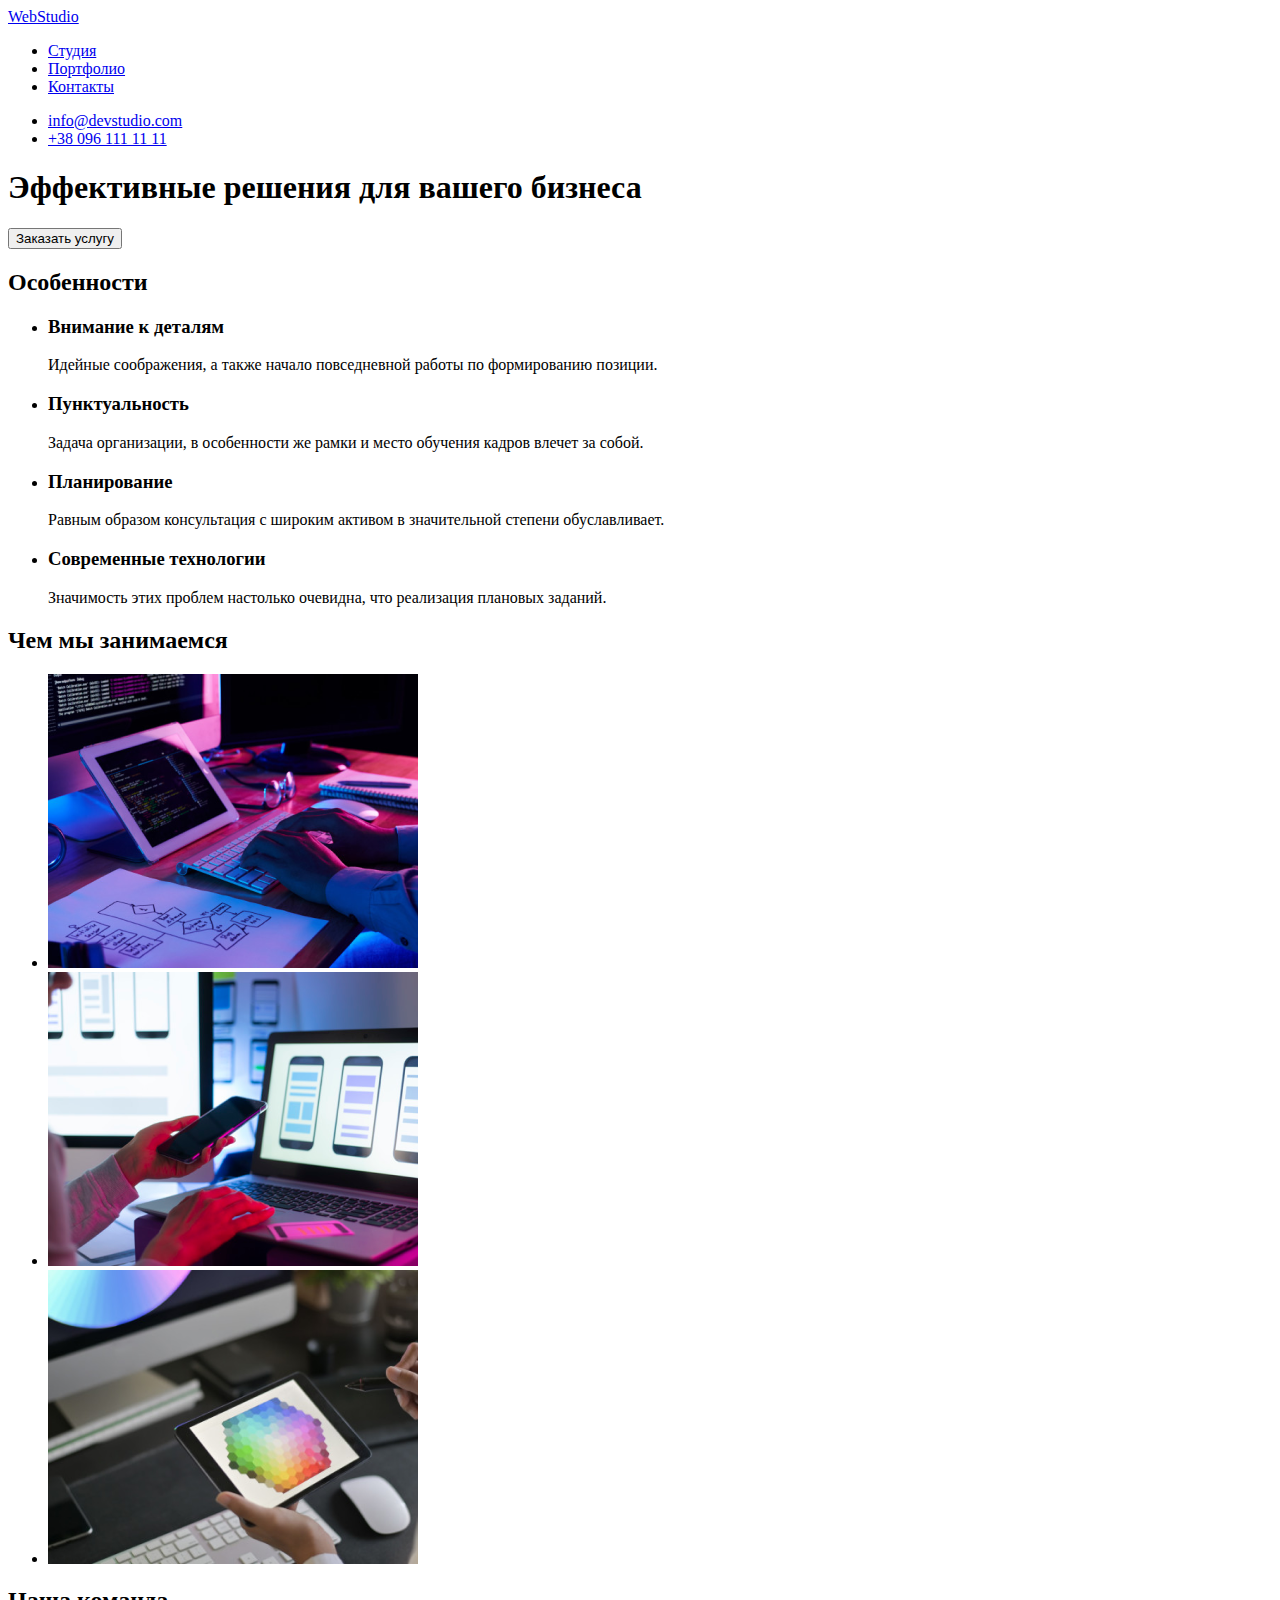
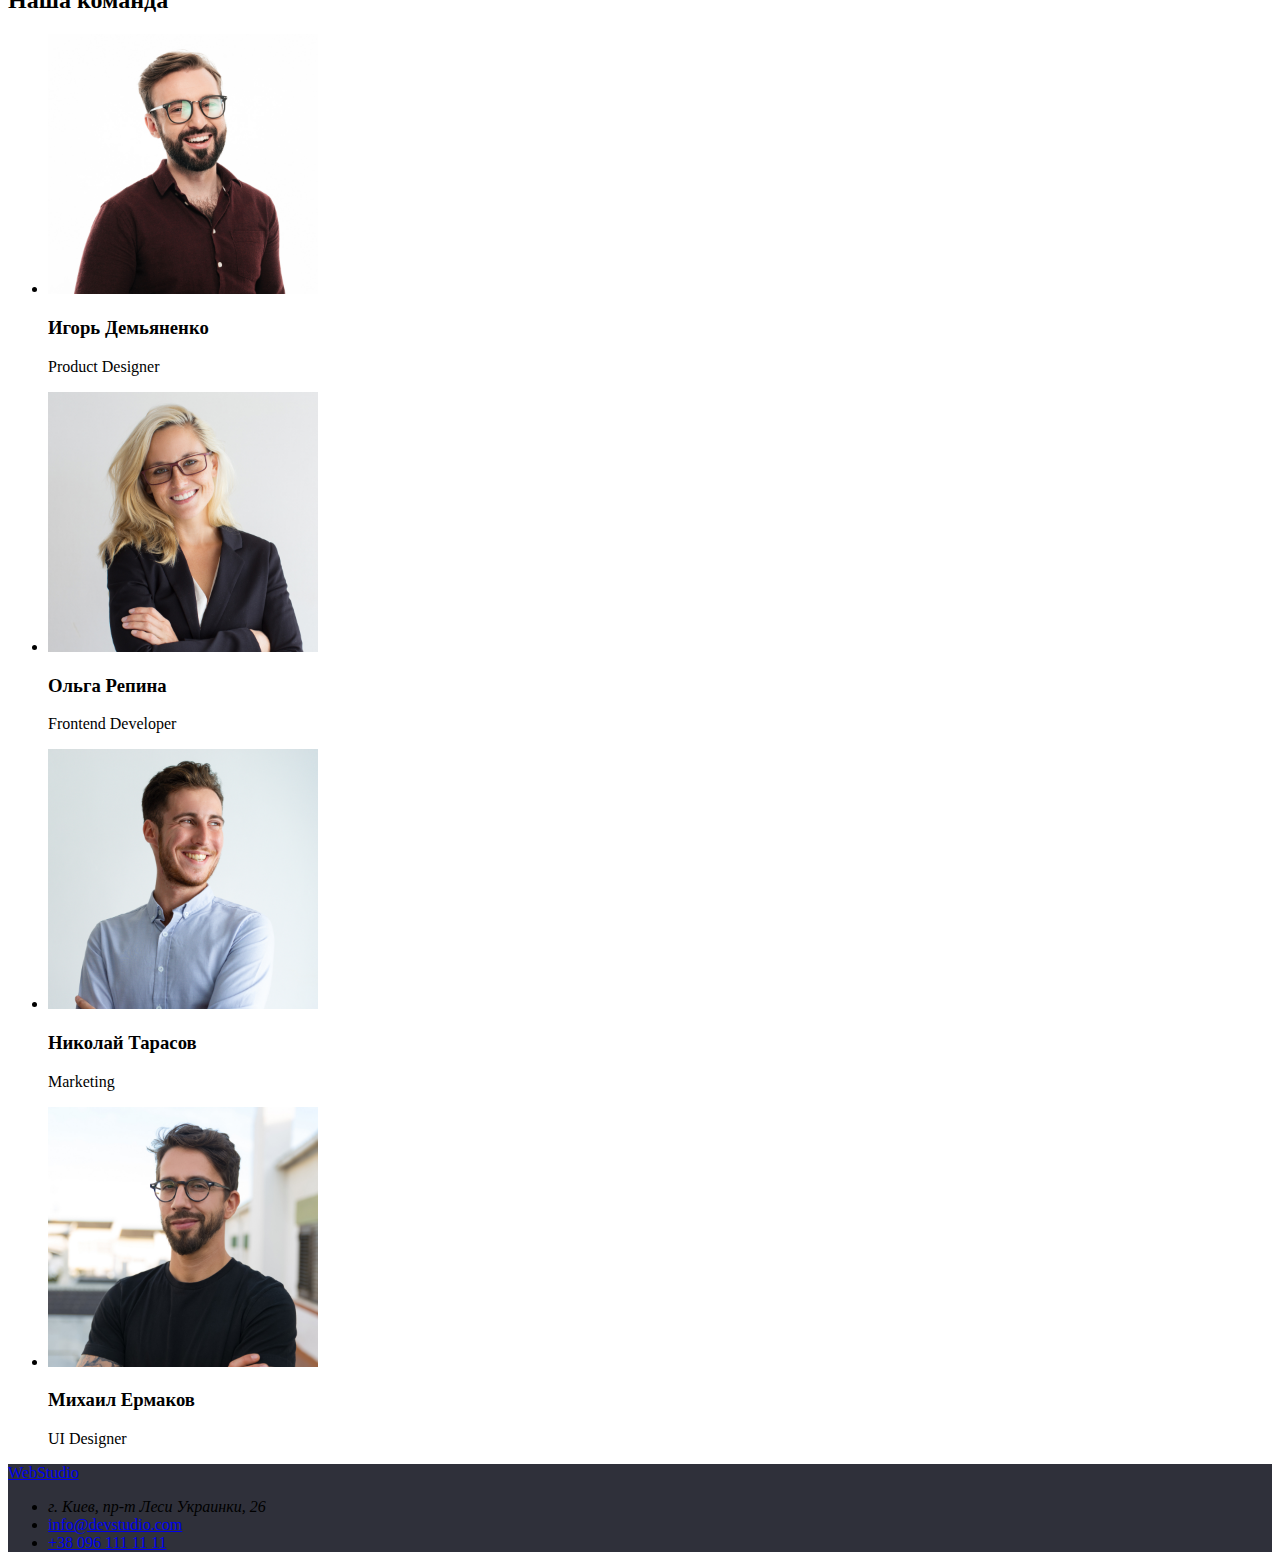
==== index.html @ 9f8dc9d9 "размечено портфолио" ====
<!DOCTYPE html>
<html lang="ru">
<head>
    <meta charset="UTF-8">
    <meta name="viewport" content="width=device-width, initial-scale=1.0">
    <title>Document</title>
    <link rel="stylesheet" href="./css/styles.css">
</head>
<body>
    <header>
        <nav>
            <a href="/index.html">WebStudio</a>
            <ul>
                <li><a href="#">Студия</a></li>
                <li><a href="portfolio.html">Портфолио</a></li>
                <li><a href="#">Контакты</a></li>
            </ul>
        </nav>
        <ul>
            <li><a href="mailto:info@devstudio.com">info@devstudio.com</a></li>
            <li><a href="tel:+380961111111">+38 096 111 11 11</a></li>
        </ul>
    </header>

  <main>  
    <!--герой-->
    <section>
        <h1>Эффективные решения для вашего бизнеса</h1>
        <button>Заказать услугу</button>
    </section>

    <!--наши особенности-->
    <section>
        <h2>Особенности</h2>
        <ul>
            <li>
                <h3>Внимание к деталям</h3>
                <p>Идейные соображения, а также начало повседневной работы по формированию позиции.</p>
            </li>
            <li>
                <h3>Пунктуальность</h3>
                <p>Задача организации, в особенности же рамки и место обучения кадров влечет за собой.</p>
            </li>
            <li>
                <h3>Планирование</h3>
                <p>Равным образом консультация с широким активом в значительной степени обуславливает.</p>
            </li>
            <li>
                <h3>Современные технологии</h3>
                <p>Значимость этих проблем настолько очевидна, что реализация плановых заданий.</p>
            </li>
        </ul>
    </section>

    <!--чем мы занимаемся-->
    <section>
        <h2>Чем мы занимаемся</h2>
        <ul>
            <li>
                <img src="./images/box_1.png" alt="человек набирает текст на клавиатуре" width="370">
            </li>
            <li>
                <img src="./images/box_2.png" alt="человек со смартфоном работает на ноутбуке" width="370">
            </li>
            <li>
                <img src="./images/box_3.png" alt="человек работает на планшете" width="370">
            </li>
        </ul>
    </section>

    <!--карточки сотрудников-->
    <section>
        <h2>Наша команда</h2>
        <ul>
            <li>
                <img src="./images/img_team_1.jpg" alt="молодой мужчина дизайнер" width="270">
                <h3>Игорь Демьяненко</h3>
                <p>Product Designer</p>
            </li> 
            <li>
                <img src="./images/img_team_2.jpg" alt="светловолосая девушка в очках" width="270">
                <h3>Ольга Репина</h3>
                <p>Frontend Developer</p>
            </li>
            <li>
                <img src="./images/img_team_3.jpg" alt="молодой человек в светлой рубашке" width="270">
                <h3>Николай Тарасов</h3>
                <p>Marketing</p>
            </li>
            <li>
                <img src="./images/img_team_4.jpg" alt="молодой мужчина в очках с бородой" width="270">
                <h3>Михаил Ермаков</h3>
                <p>UI Designer</p>
            </li>
        </ul>
    </section>
  </main>
  <footer>
      <a href="/index.html">WebStudio</a>
      <ul>
        <li><address>г. Киев, пр-т Леси Украинки, 26</address></li>
        <li><a href="mailto:info@devstudio.com">info@devstudio.com</a></li>
        <li><a href="tel:+380961111111">+38 096 111 11 11</a></li>
      </ul>
  </footer>
</body>
</html>
---- css/styles.css ----
footer {
  background-color: #2f303a;
}
.adress {
  color: #ffffff;
}
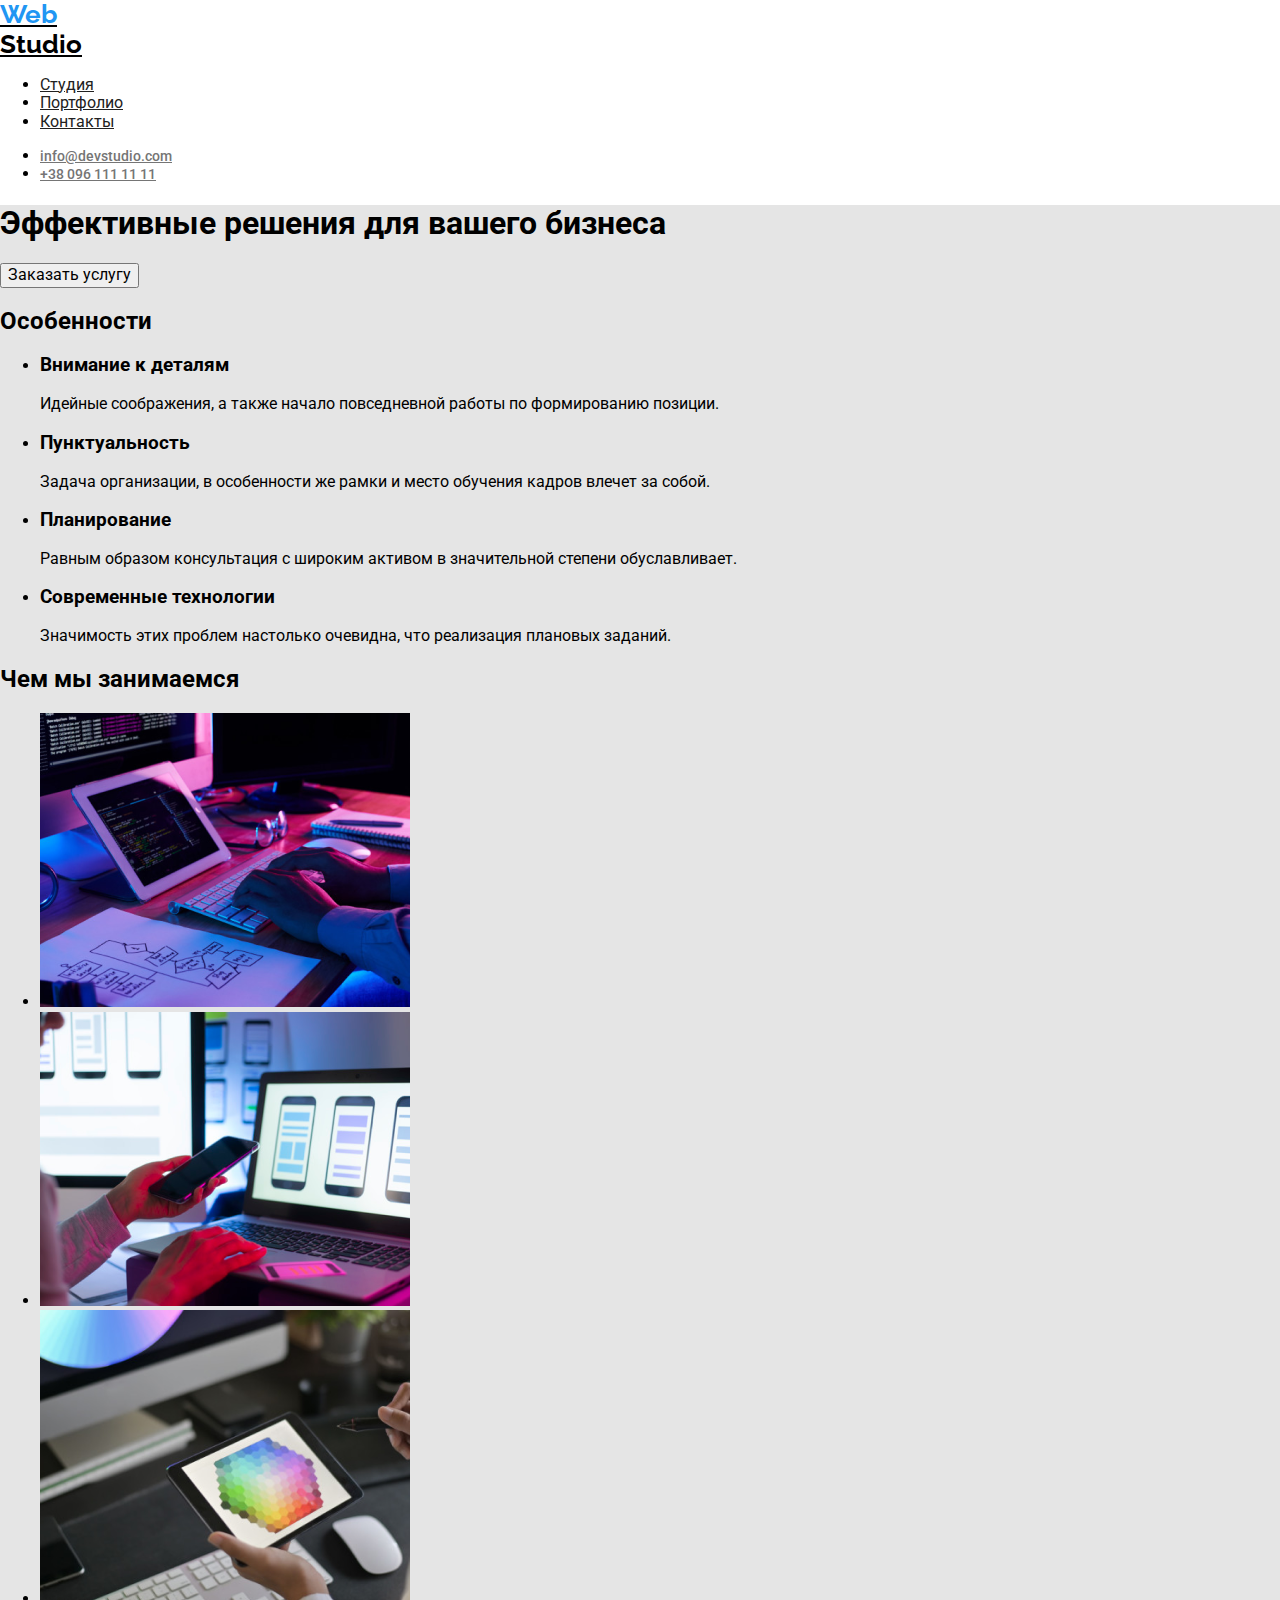
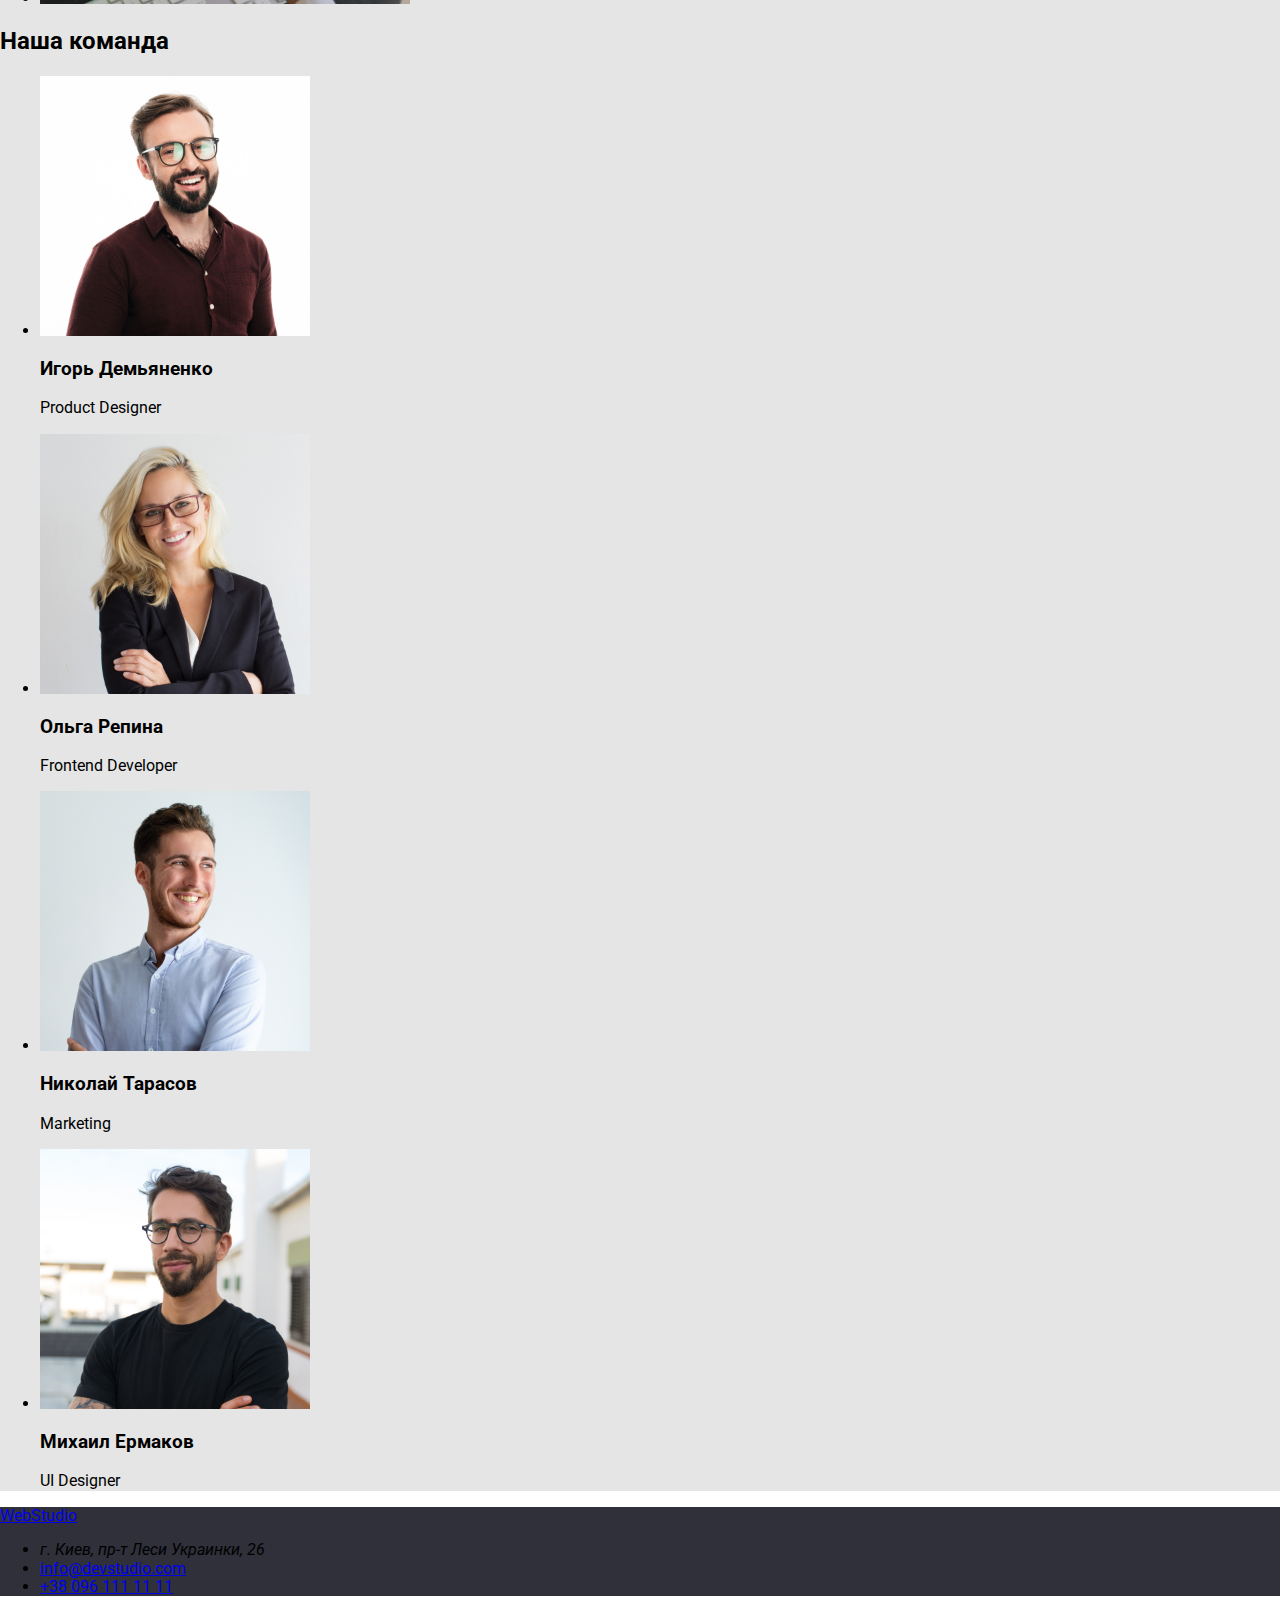
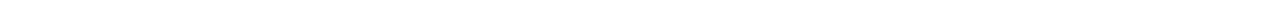
==== commit 364983c3: "Added Body, buttons" ====
--- a/index.html
+++ b/index.html
@@ -3,22 +3,27 @@
 <head>
     <meta charset="UTF-8">
     <meta name="viewport" content="width=device-width, initial-scale=1.0">
-    <title>Document</title>
+    <title>WebStudio</title><link rel="preconnect" href="https://fonts.gstatic.com">
+    <link href="https://fonts.googleapis.com/css2?family=Raleway:wght@700&family=Roboto:wght@400;500;700&display=swap"
+        rel="stylesheet">
+    <link rel="stylesheet" href="https://cdnjs.cloudflare.com/ajax/libs/modern-normalize/1.0.0/modern-normalize.min.css">
     <link rel="stylesheet" href="./css/styles.css">
 </head>
 <body>
     <header>
         <nav>
-            <a href="/index.html">WebStudio</a>
+            <a href="/index.html" class="webstudio">
+                <div class="web">Web</div>Studio
+            </a>
             <ul>
-                <li><a href="#">Студия</a></li>
-                <li><a href="portfolio.html">Портфолио</a></li>
-                <li><a href="#">Контакты</a></li>
+                <li><a class="nav-link" href="#">Студия</a></li>
+                <li><a class="nav-link" href="portfolio.html">Портфолио</a></li>
+                <li><a class="nav-link" href="#">Контакты</a></li>
             </ul>
         </nav>
         <ul>
-            <li><a href="mailto:info@devstudio.com">info@devstudio.com</a></li>
-            <li><a href="tel:+380961111111">+38 096 111 11 11</a></li>
+            <li><a class="header-contacts" href="mailto:info@devstudio.com">info@devstudio.com</a></li>
+            <li><a class="header-contacts" href="tel:+380961111111">+38 096 111 11 11</a></li>
         </ul>
     </header>
 
--- a/css/styles.css
+++ b/css/styles.css
@@ -1,5 +1,68 @@
+:root {
+  --header-bg-color: #ffffff;
+  --main-bg-color: #e5e5e5;
+  --footer-bg-color: #2f303a;
+}
+
+body {
+  font-family: Roboto, sans-serif;
+  font-style: normal;
+}
+/* header */
+header {
+  background-color: var(--header-bg-color);
+}
+.nav-link {
+  color: #212121;
+}
+.nav-link:focus,
+.nav-link:hover {
+  color: #2196f3;
+}
+
+.header-contacts {
+  font-weight: 500;
+  font-size: 14px;
+  line-height: 1.14;
+  color: #757575;
+}
+main {
+  background-color: var(--main-bg-color);
+}
+
+.buttons {
+  font-weight: 500;
+  font-size: 16px;
+  line-height: 1.73;
+  letter-spacing: 0.03em;
+  color: #212121;
+  background-color: var(--main-bg-color);
+}
+
+.button:focus,
+.button:hover {
+  color: #ffffff;
+  background-color: #2196f3;
+}
+
+.webstudio {
+  font-family: Raleway;
+  font-style: normal;
+  font-weight: bold;
+  font-size: 26px;
+  color: #000000;
+}
+
+.web {
+  font-family: Raleway;
+  font-style: normal;
+  font-weight: bold;
+  font-size: 26px;
+  color: #2196f3;
+}
+
 footer {
-  background-color: #2f303a;
+  background-color: var(--footer-bg-color);
 }
 .adress {
   color: #ffffff;
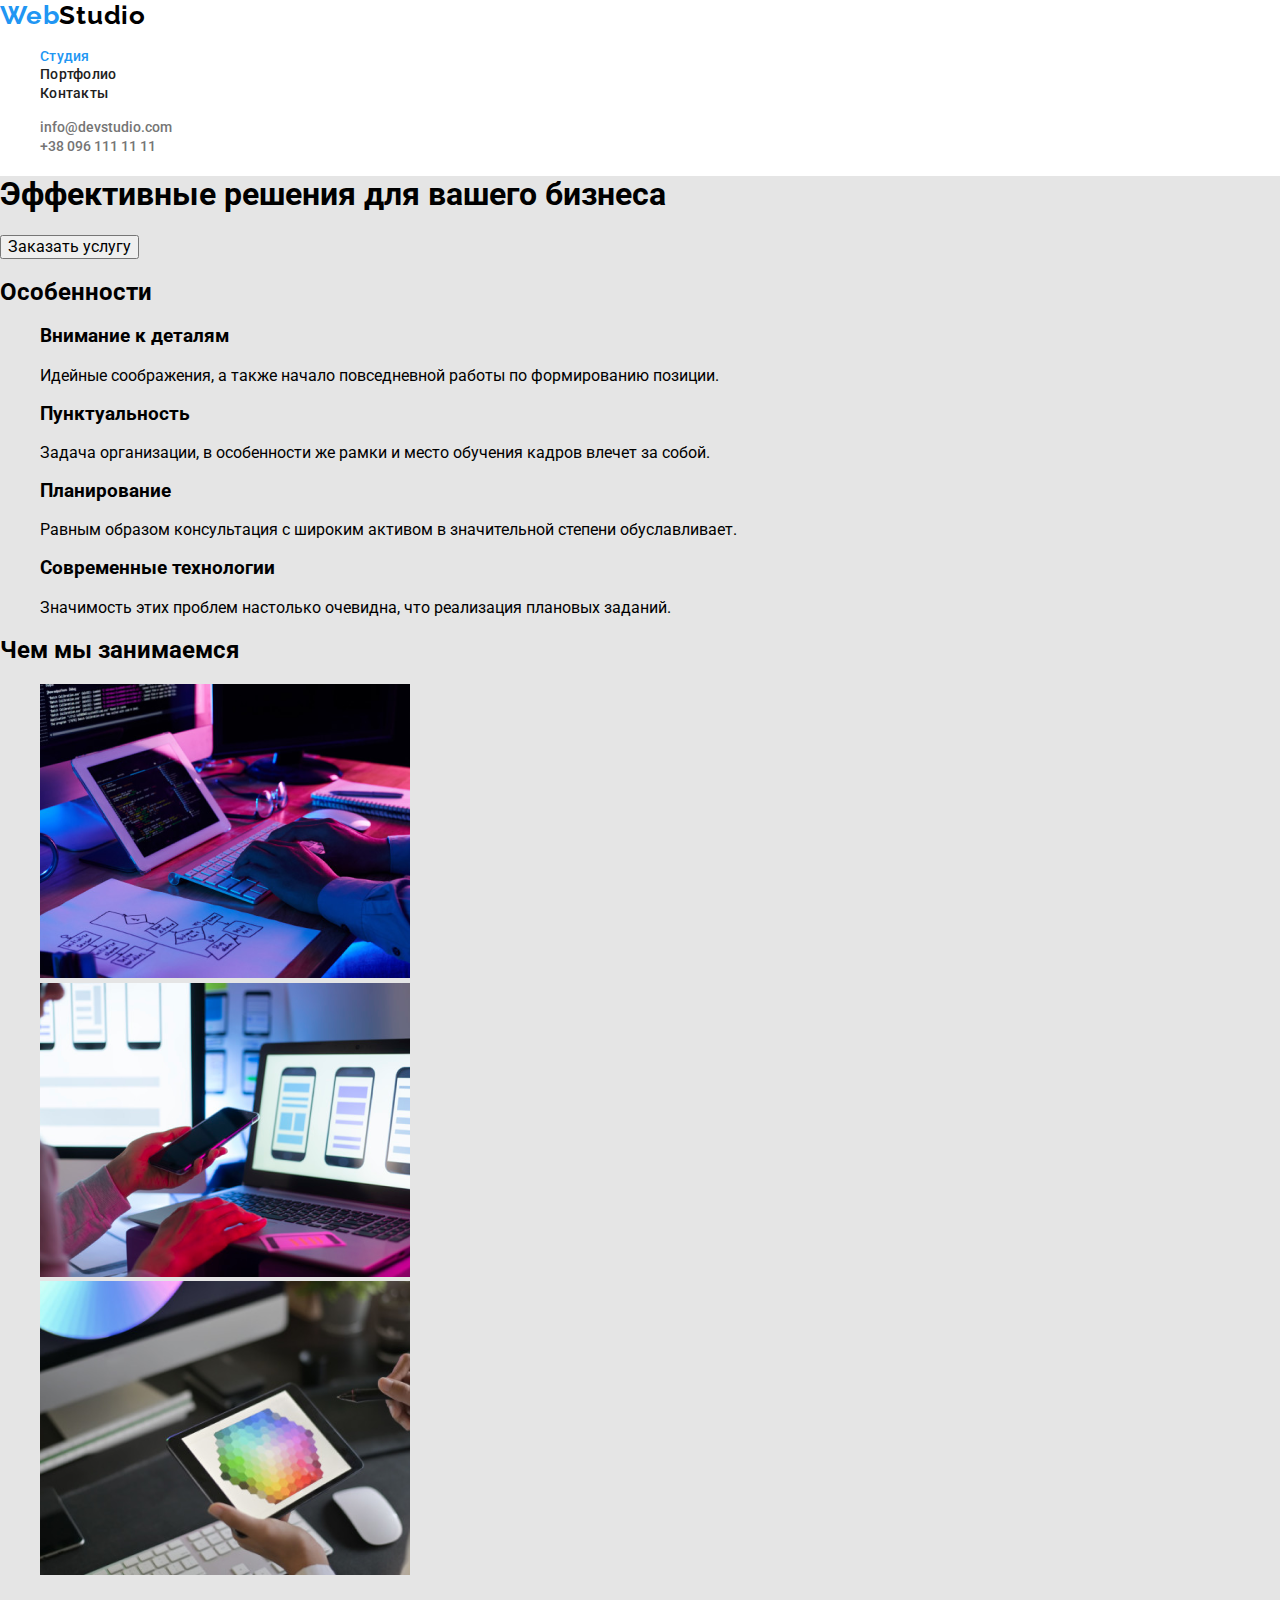
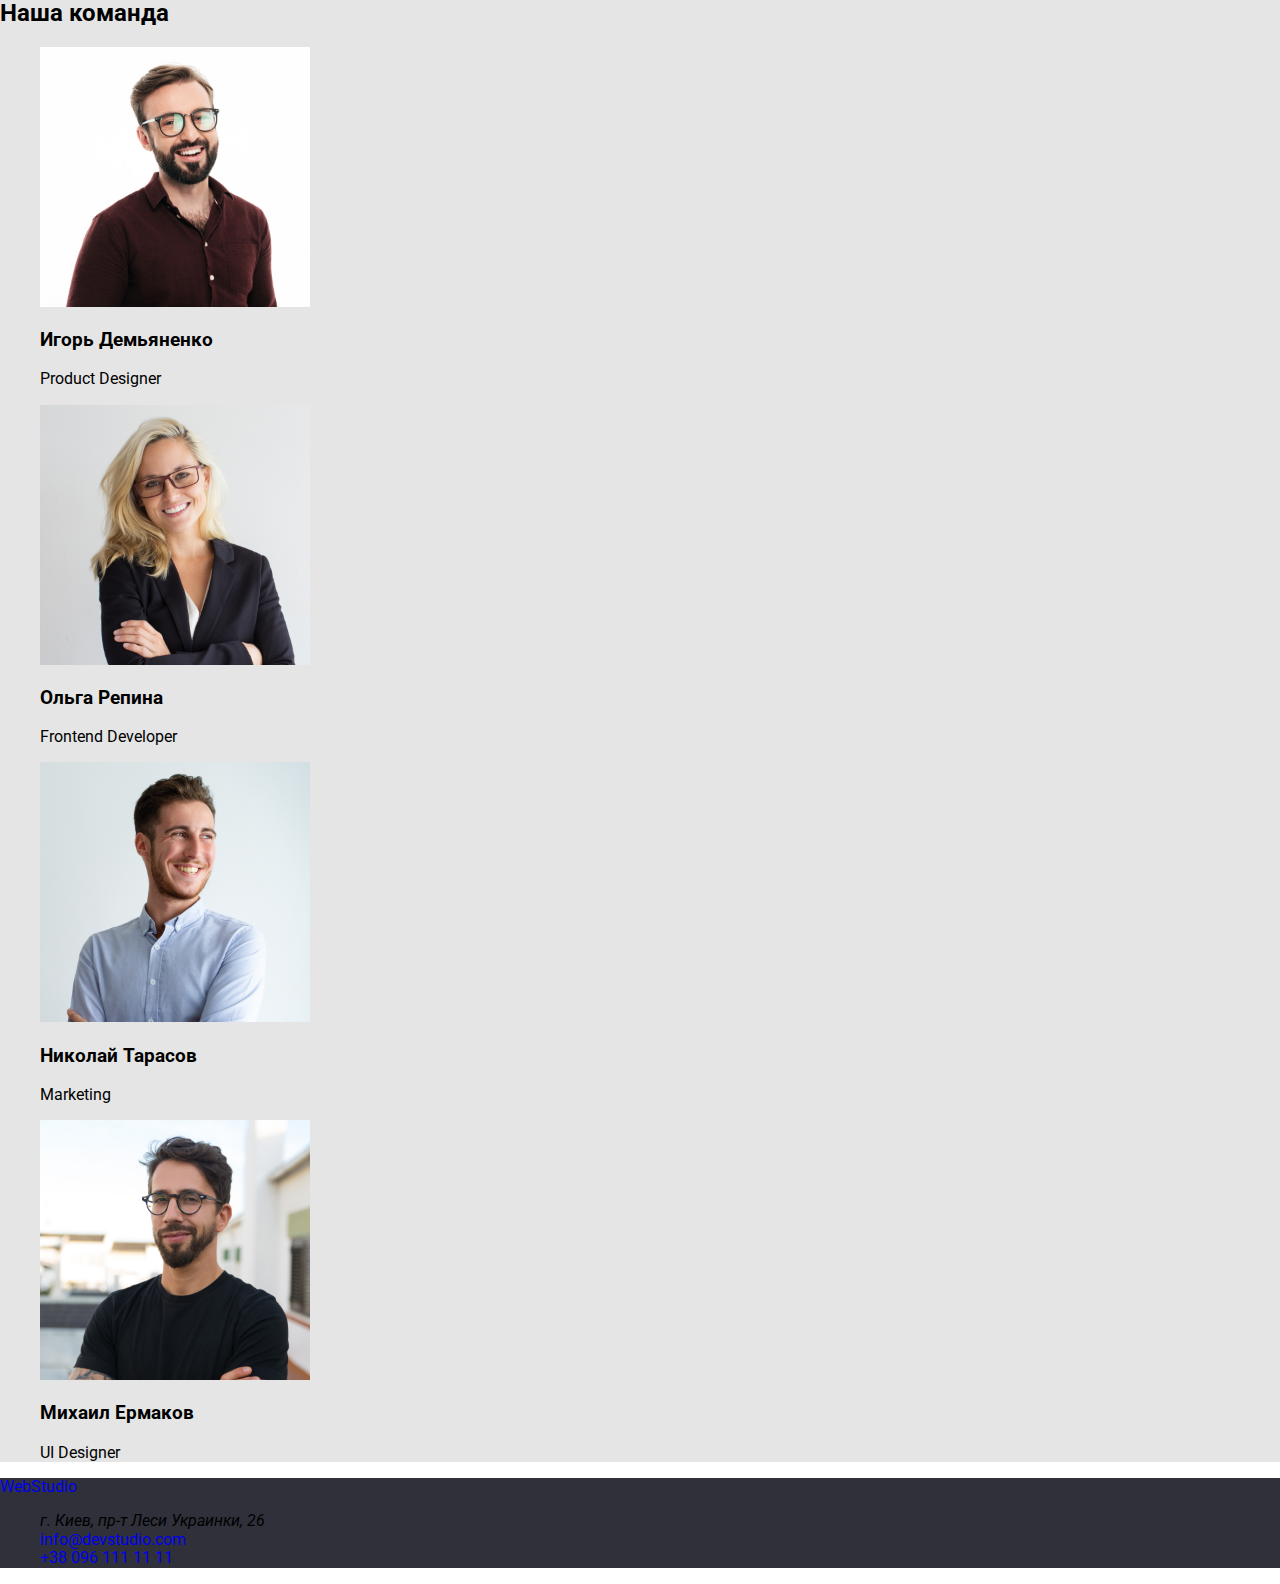
==== commit 25b23169: "Хэдер сделан" ====
--- a/index.html
+++ b/index.html
@@ -12,11 +12,9 @@
 <body>
     <header>
         <nav>
-            <a href="/index.html" class="webstudio">
-                <div class="web">Web</div>Studio
-            </a>
+            <a href="/index.html"><span class="web">Web</span><span class="studio">Studio</span></a>
             <ul>
-                <li><a class="nav-link" href="#">Студия</a></li>
+                <li><a class="nav-link current" href="index.html">Студия</a></li>
                 <li><a class="nav-link" href="portfolio.html">Портфолио</a></li>
                 <li><a class="nav-link" href="#">Контакты</a></li>
             </ul>
--- a/css/styles.css
+++ b/css/styles.css
@@ -2,30 +2,64 @@
   --header-bg-color: #ffffff;
   --main-bg-color: #e5e5e5;
   --footer-bg-color: #2f303a;
+  --accent-color: #2196f3;
 }
 
 body {
   font-family: Roboto, sans-serif;
   font-style: normal;
 }
+a {
+  text-decoration: none;
+}
+li {
+  list-style: none;
+}
 /* header */
 header {
   background-color: var(--header-bg-color);
 }
+.web,
+.studio {
+  font-family: Raleway;
+  font-style: normal;
+  font-weight: bold;
+  font-size: 26px;
+  line-height: 1.19;
+  letter-spacing: 0.03em;
+  color: #000000;
+}
+.web {
+  color: #2196f3;
+}
 .nav-link {
+  font-family: Roboto;
+  font-style: normal;
+  font-weight: 500;
+  font-size: 14px;
+  line-height: 1.14;
+  letter-spacing: 0.02em;
   color: #212121;
 }
 .nav-link:focus,
 .nav-link:hover {
   color: #2196f3;
 }
-
+.nav-link.current {
+  color: #2196f3;
+}
 .header-contacts {
   font-weight: 500;
   font-size: 14px;
   line-height: 1.14;
   color: #757575;
 }
+.header-contacts:focus,
+.header-contacts:hover {
+  color: #2196f3;
+}
+
+/* main*/
 main {
   background-color: var(--main-bg-color);
 }
@@ -45,22 +79,6 @@
   background-color: #2196f3;
 }
 
-.webstudio {
-  font-family: Raleway;
-  font-style: normal;
-  font-weight: bold;
-  font-size: 26px;
-  color: #000000;
-}
-
-.web {
-  font-family: Raleway;
-  font-style: normal;
-  font-weight: bold;
-  font-size: 26px;
-  color: #2196f3;
-}
-
 footer {
   background-color: var(--footer-bg-color);
 }
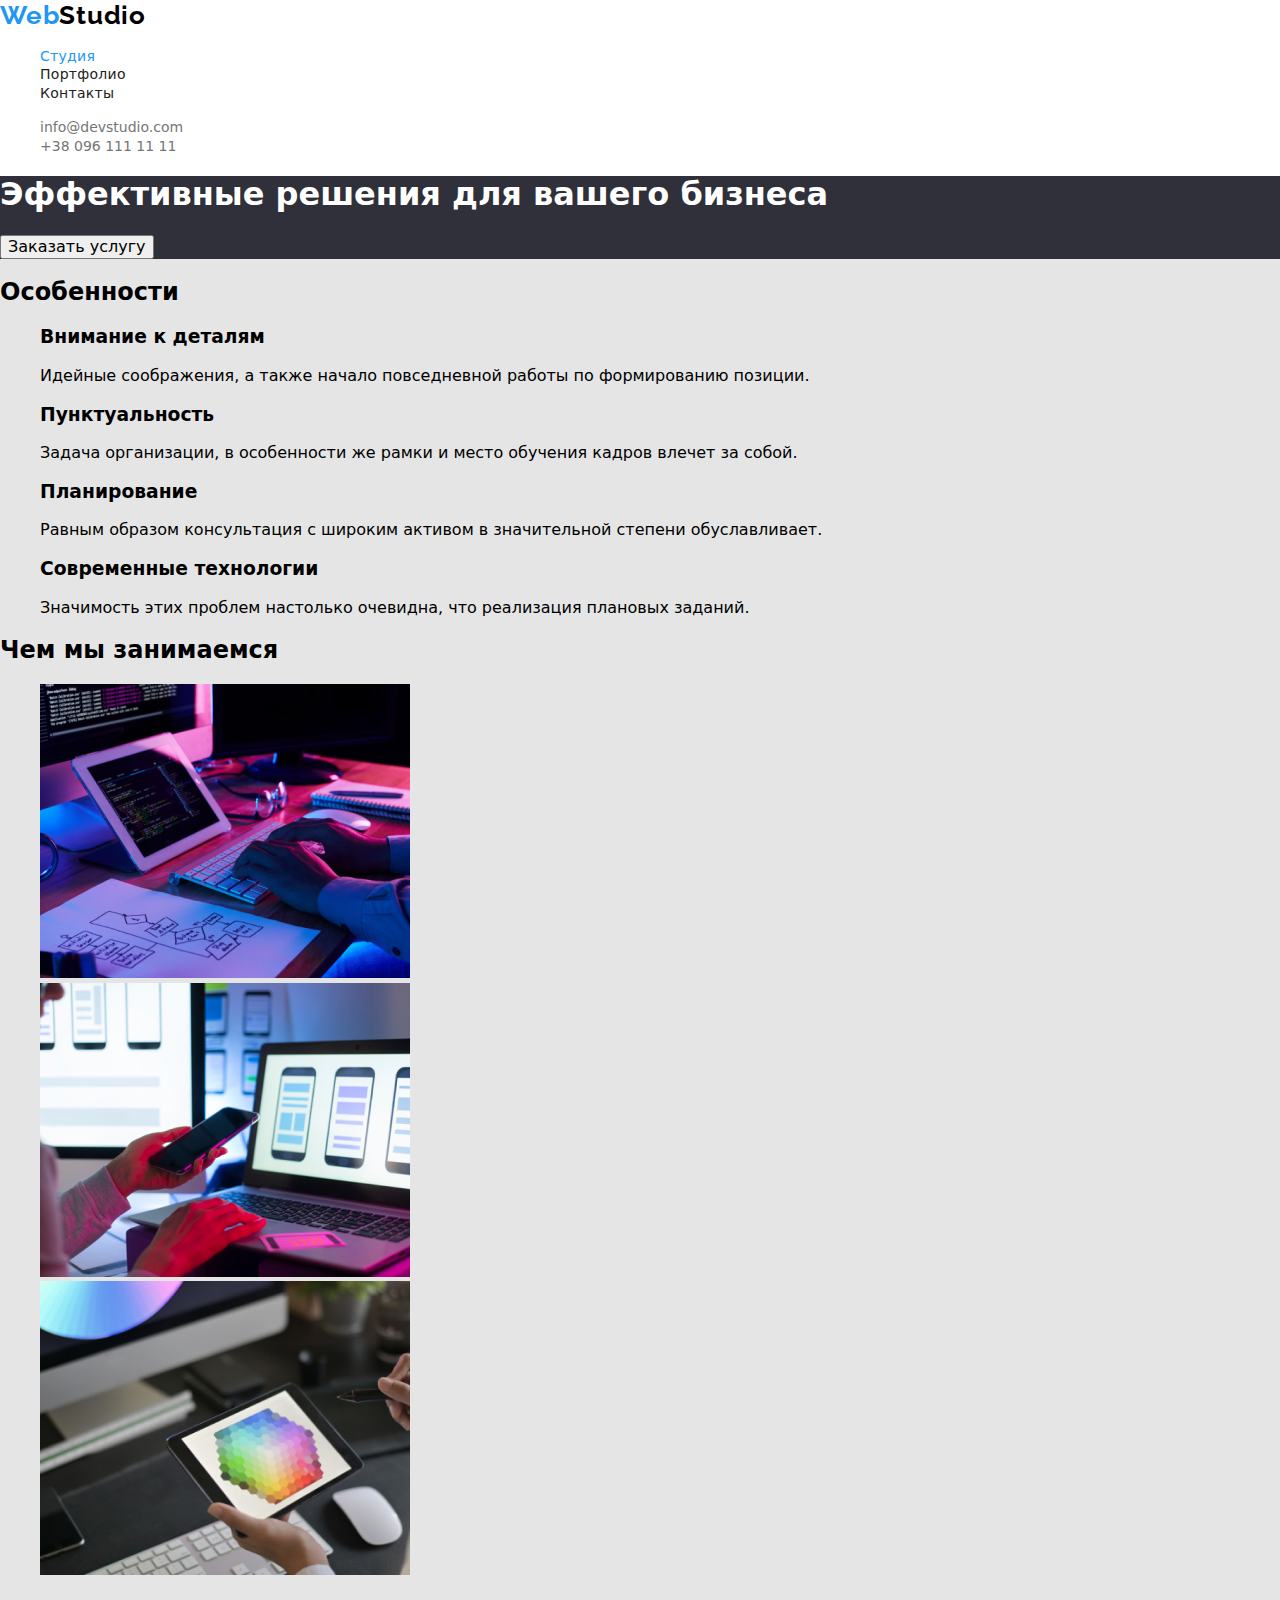
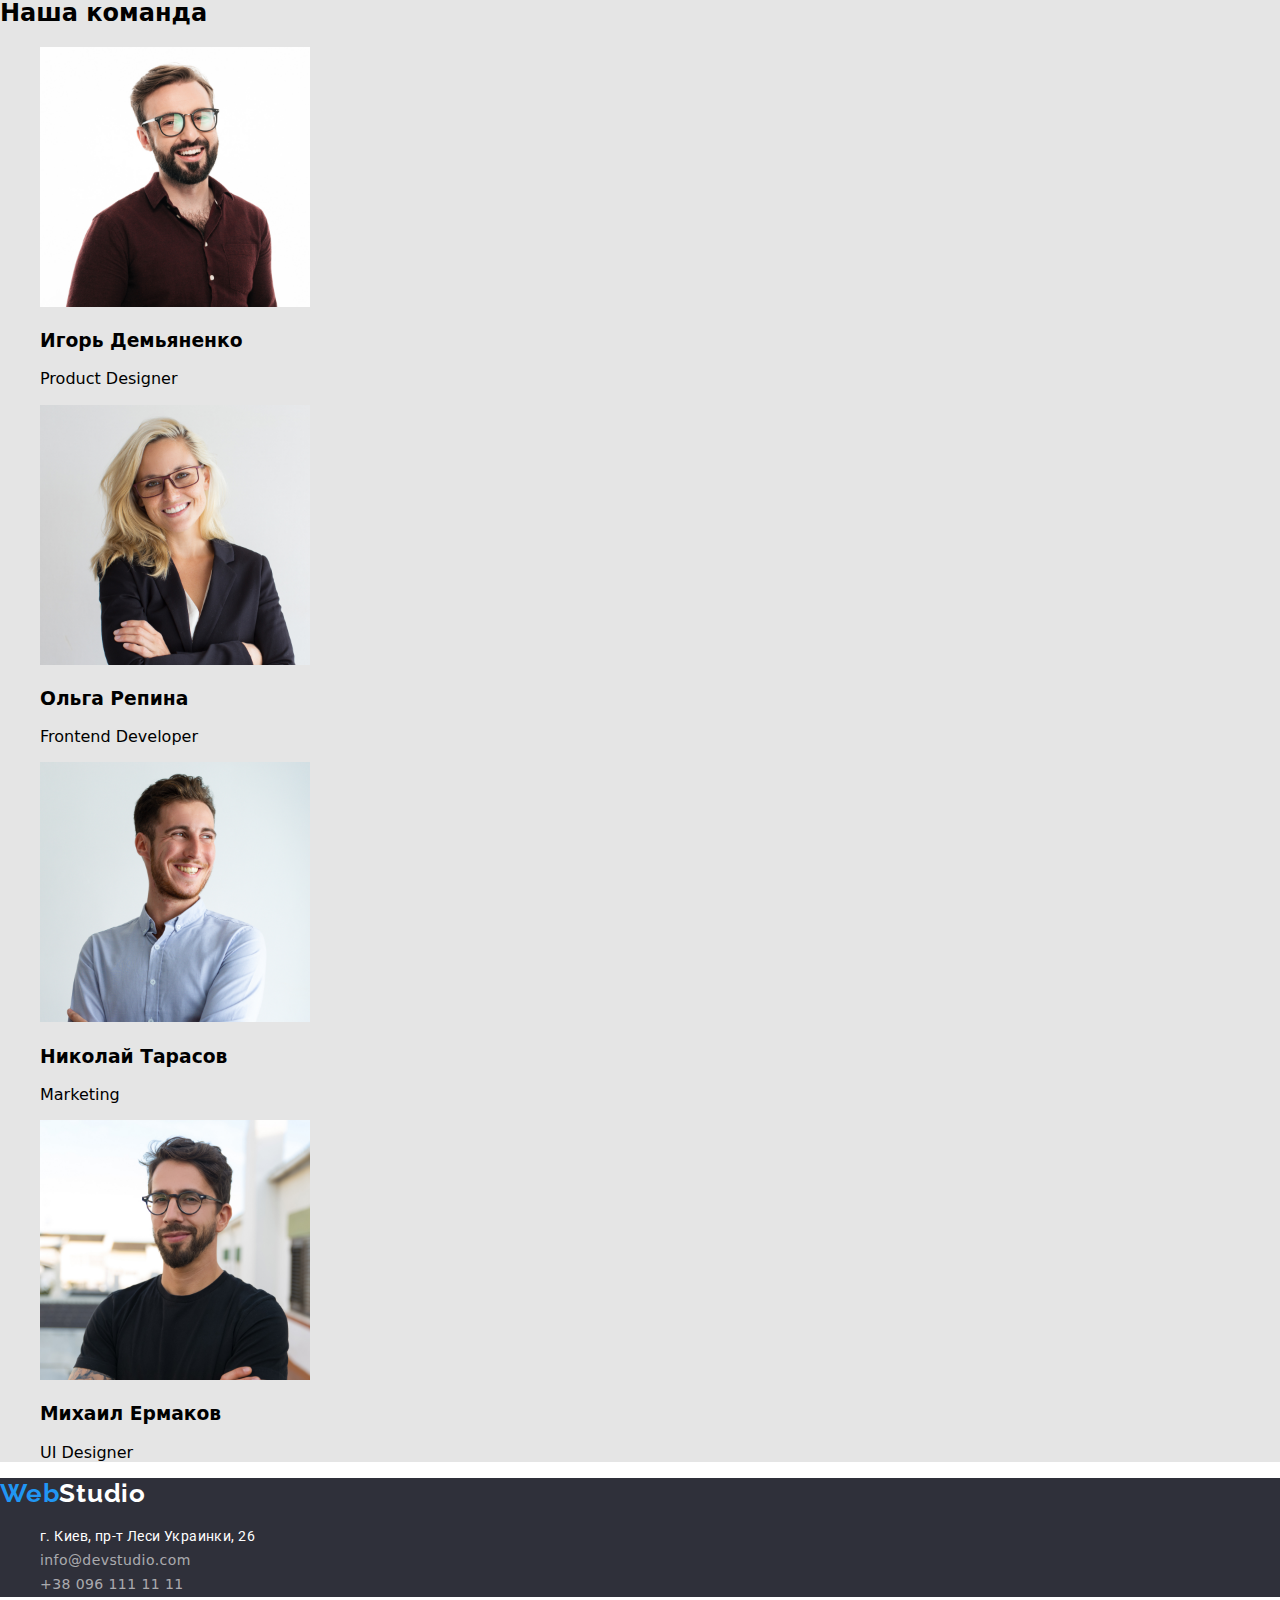
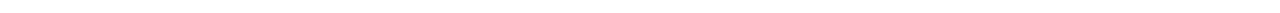
==== commit 8071594e: "сделан CSS portfolio page" ====
--- a/index.html
+++ b/index.html
@@ -3,10 +3,11 @@
 <head>
     <meta charset="UTF-8">
     <meta name="viewport" content="width=device-width, initial-scale=1.0">
-    <title>WebStudio</title><link rel="preconnect" href="https://fonts.gstatic.com">
-    <link href="https://fonts.googleapis.com/css2?family=Raleway:wght@700&family=Roboto:wght@400;500;700&display=swap"
+    <title>WebStudio</title>
+    <link rel="stylesheet" href="https://cdnjs.cloudflare.com/ajax/libs/modern-normalize/1.0.0/modern-normalize.min.css">
+    <link rel="preconnect" href="https://fonts.gstatic.com">
+    <link href="https://fonts.googleapis.com/css2?family=Raleway:wght@700&family=Roboto:wght@400;500;700;900&display=swap"
         rel="stylesheet">
-    <link rel="stylesheet" href="https://cdnjs.cloudflare.com/ajax/libs/modern-normalize/1.0.0/modern-normalize.min.css">
     <link rel="stylesheet" href="./css/styles.css">
 </head>
 <body>
@@ -27,7 +28,7 @@
 
   <main>  
     <!--герой-->
-    <section>
+    <section class="hero">
         <h1>Эффективные решения для вашего бизнеса</h1>
         <button>Заказать услугу</button>
     </section>
@@ -98,13 +99,15 @@
         </ul>
     </section>
   </main>
-  <footer>
-      <a href="/index.html">WebStudio</a>
-      <ul>
-        <li><address>г. Киев, пр-т Леси Украинки, 26</address></li>
-        <li><a href="mailto:info@devstudio.com">info@devstudio.com</a></li>
-        <li><a href="tel:+380961111111">+38 096 111 11 11</a></li>
-      </ul>
-  </footer>
+    <footer>
+        <a href="/index.html"><span class="web">Web</span><span class="f-studio">Studio</span></a>
+        <ul>
+            <li>
+                <address class="address">г. Киев, пр-т Леси Украинки, 26</address>
+            </li>
+            <li><a class="footer-contacts" href="mailto:info@devstudio.com">info@devstudio.com</a></li>
+            <li><a class="footer-contacts" href="tel:+380961111111">+38 096 111 11 11</a></li>
+        </ul>
+    </footer>
 </body>
 </html>--- a/css/styles.css
+++ b/css/styles.css
@@ -3,12 +3,14 @@
   --main-bg-color: #e5e5e5;
   --footer-bg-color: #2f303a;
   --accent-color: #2196f3;
+  --text-color: #212121;
 }
 
-body {
+body address {
   font-family: Roboto, sans-serif;
   font-style: normal;
 }
+
 a {
   text-decoration: none;
 }
@@ -23,7 +25,7 @@
 .studio {
   font-family: Raleway;
   font-style: normal;
-  font-weight: bold;
+  font-weight: 700;
   font-size: 26px;
   line-height: 1.19;
   letter-spacing: 0.03em;
@@ -33,13 +35,11 @@
   color: #2196f3;
 }
 .nav-link {
-  font-family: Roboto;
-  font-style: normal;
   font-weight: 500;
   font-size: 14px;
   line-height: 1.14;
   letter-spacing: 0.02em;
-  color: #212121;
+  color: var(--text-color);
 }
 .nav-link:focus,
 .nav-link:hover {
@@ -58,18 +58,22 @@
 .header-contacts:hover {
   color: #2196f3;
 }
-
-/* main*/
+/* hero*/
+.hero {
+  color: #ffffff;
+  background-color: var(--footer-bg-color);
+}
+/* portfolio-main*/
 main {
   background-color: var(--main-bg-color);
 }
-
+/* cards buttons */
 .buttons {
   font-weight: 500;
   font-size: 16px;
   line-height: 1.73;
   letter-spacing: 0.03em;
-  color: #212121;
+  color: var(--text-color);
   background-color: var(--main-bg-color);
 }
 
@@ -78,10 +82,46 @@
   color: #ffffff;
   background-color: #2196f3;
 }
+/* portfolio cards*/
+.pf-cards h3 {
+  font-weight: 700;
+  font-size: 18px;
+  line-height: 2;
+  letter-spacing: 0.06em;
+  color: var(--text-color);
+}
 
+.pf-cards p {
+  font-weight: 400;
+  font-size: 16px;
+  line-height: 1.87;
+  letter-spacing: 0.03em;
+  color: #757575;
+}
+/*footer*/
 footer {
   background-color: var(--footer-bg-color);
 }
-.adress {
+.f-studio {
+  font-family: Raleway;
+  font-style: normal;
+  font-weight: 700;
+  font-size: 26px;
+  line-height: 1.19;
+  letter-spacing: 0.03em;
   color: #ffffff;
 }
+.address {
+  font-weight: 400;
+  font-size: 14px;
+  line-height: 1.71;
+  letter-spacing: 0.03em;
+  color: #ffffff;
+}
+.footer-contacts {
+  font-weight: 400;
+  font-size: 14px;
+  line-height: 1.71;
+  letter-spacing: 0.03em;
+  color: rgba(255, 255, 255, 0.6);
+}
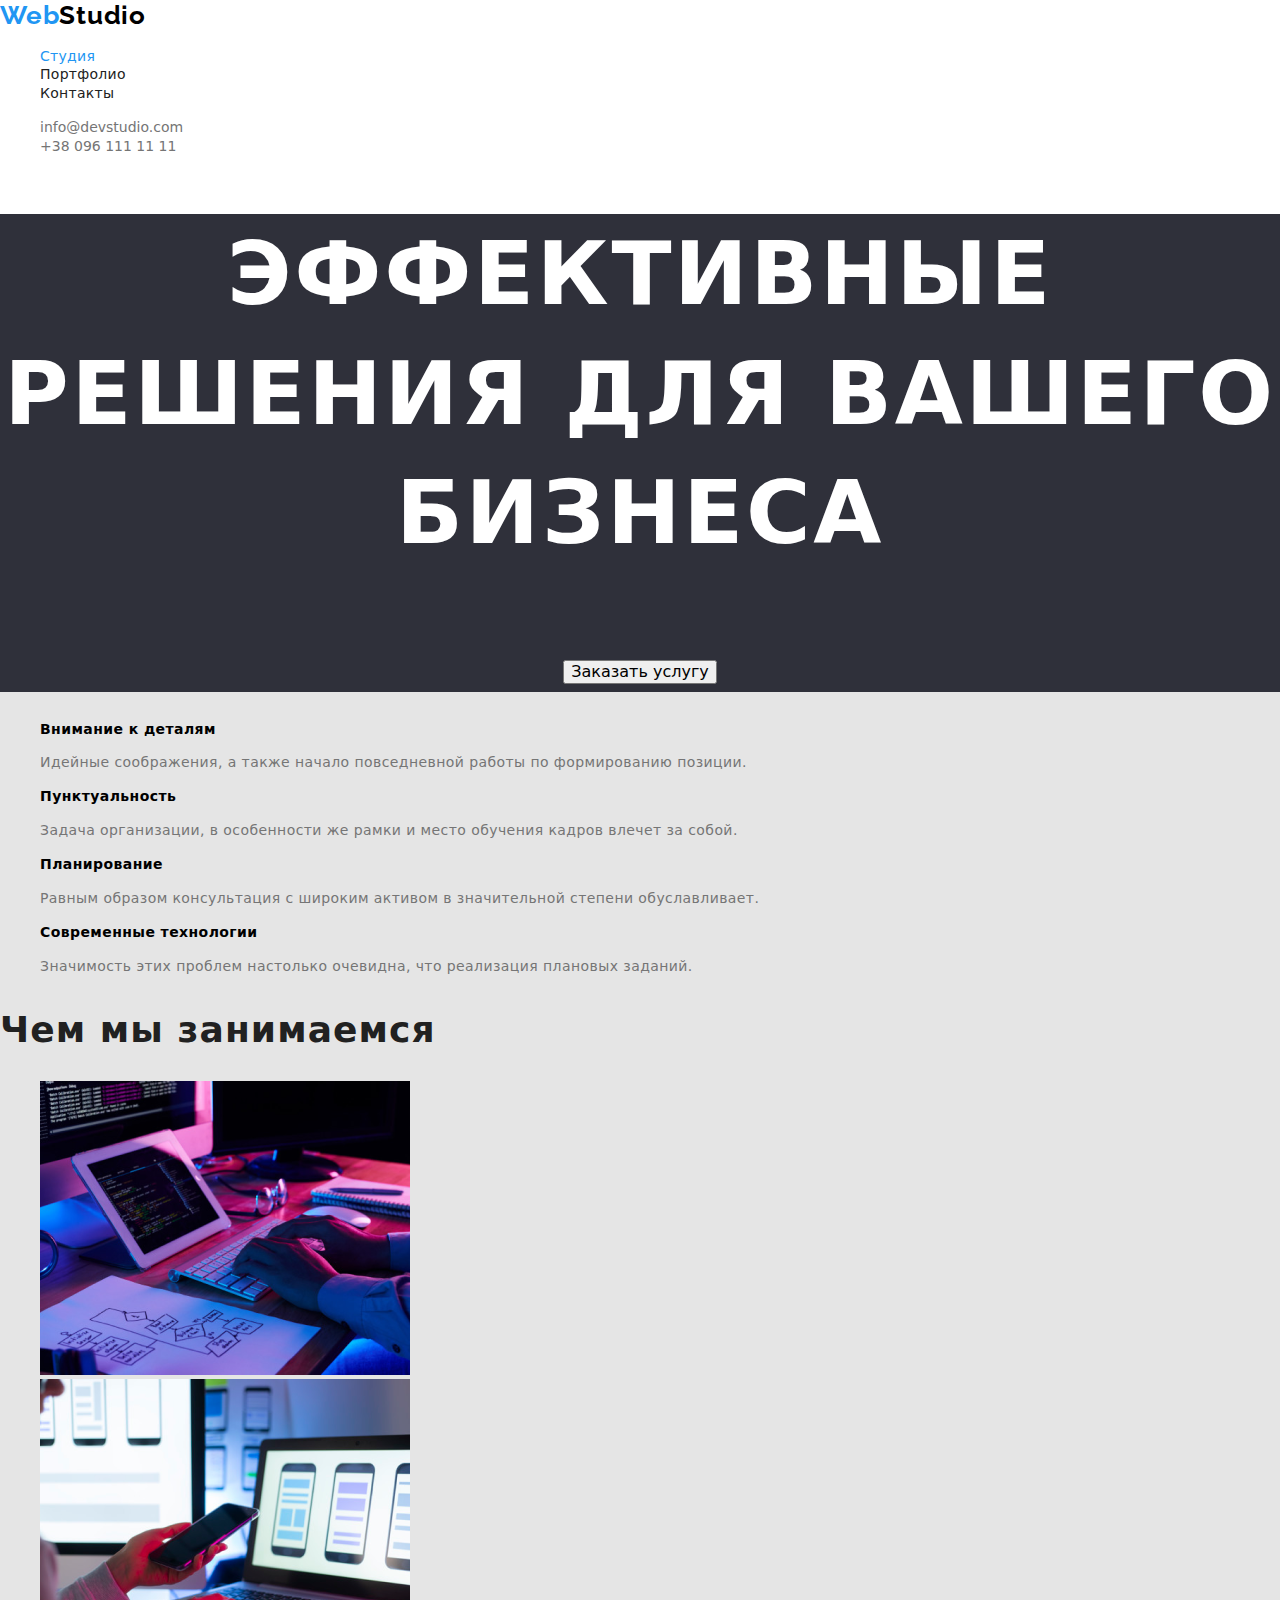
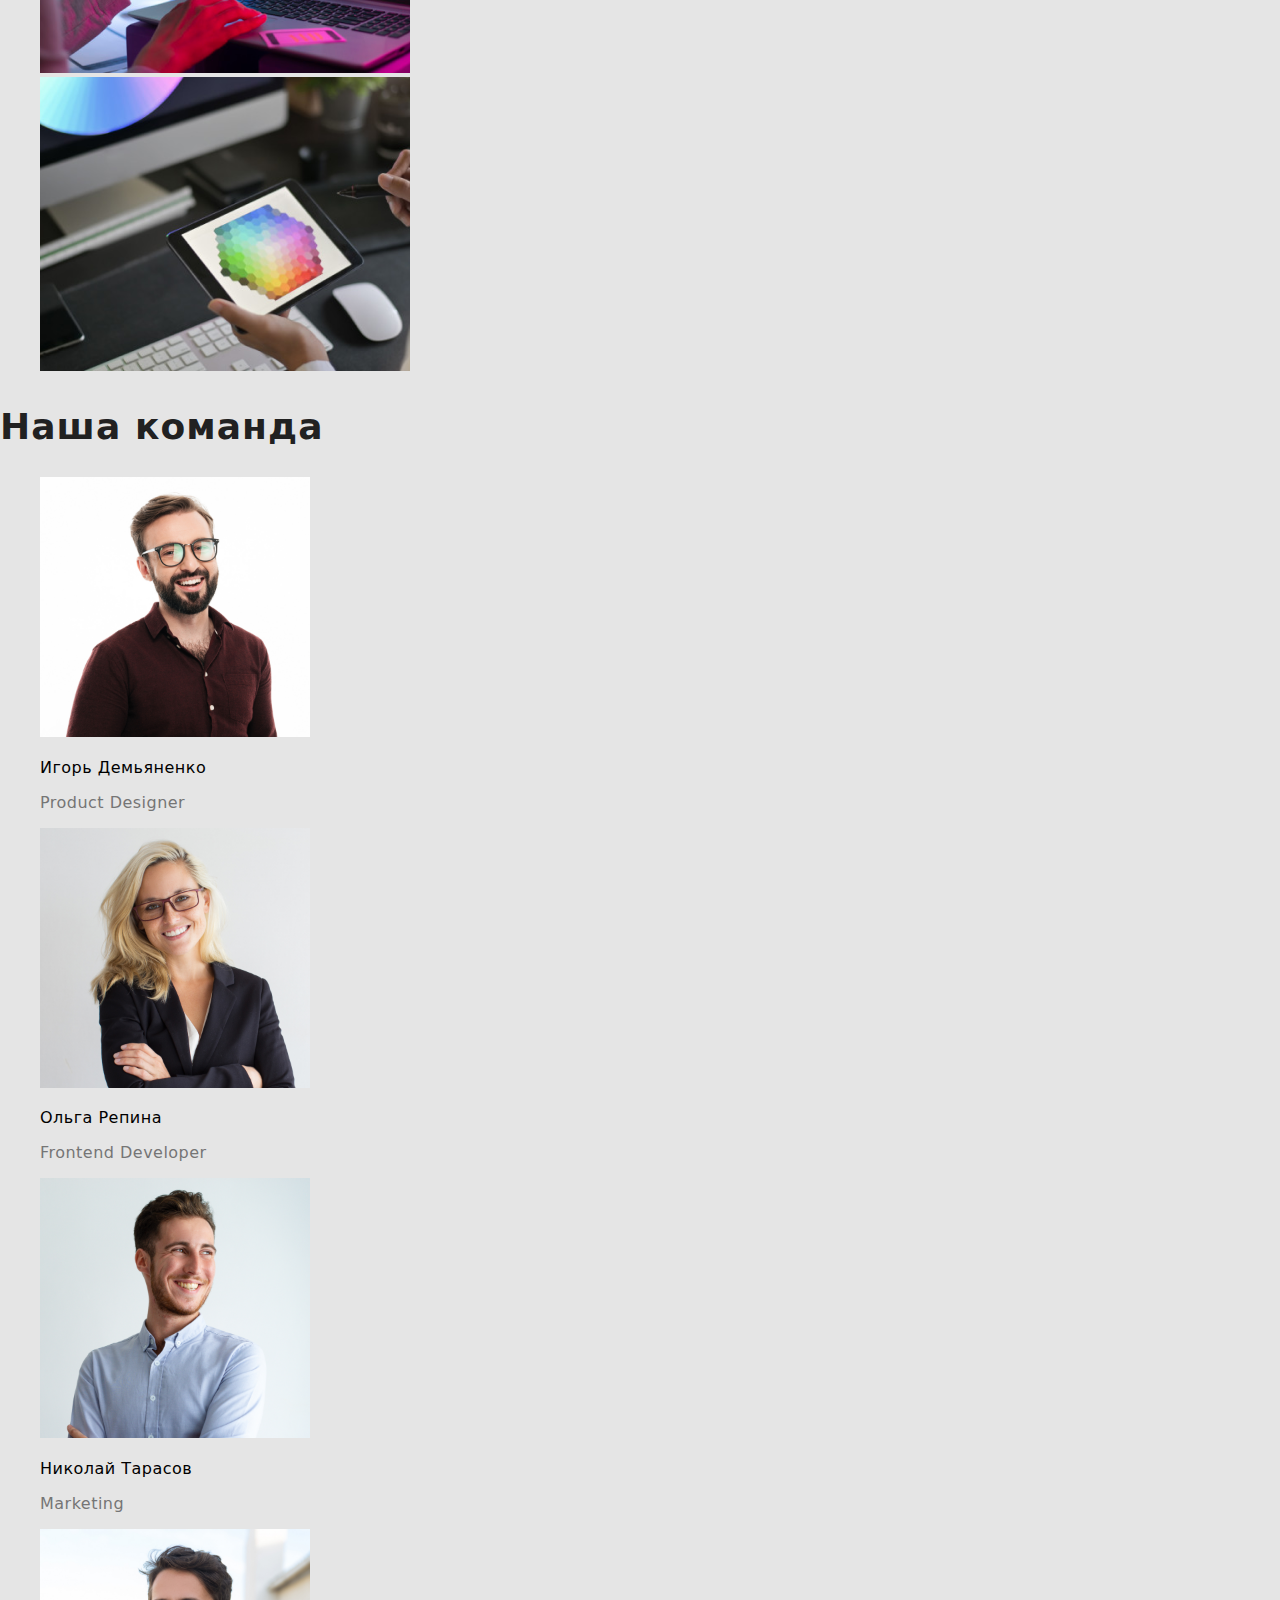
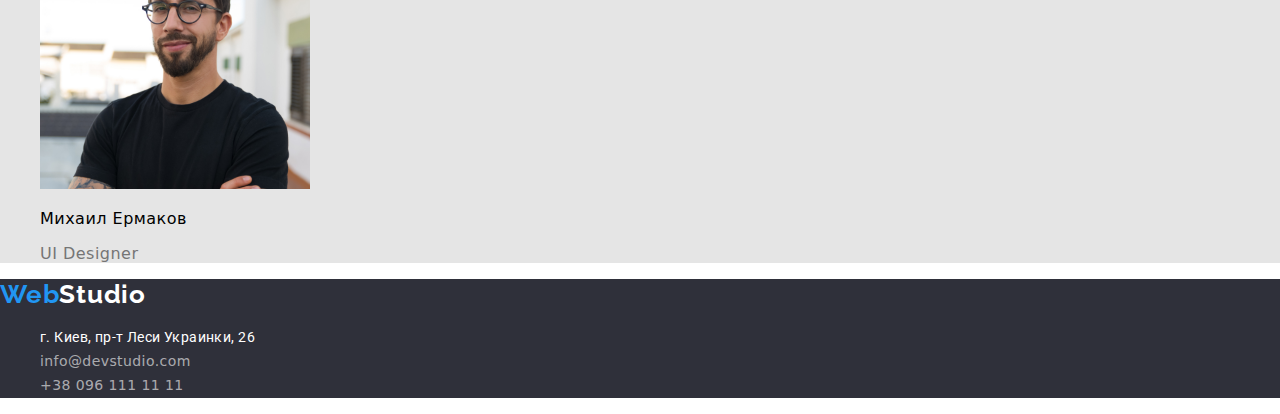
==== commit 9c01537c: "CSS к 2м страницам" ====
--- a/index.html
+++ b/index.html
@@ -30,13 +30,15 @@
     <!--герой-->
     <section class="hero">
         <h1>Эффективные решения для вашего бизнеса</h1>
-        <button>Заказать услугу</button>
+        <span class="hero-button">
+            <button class="button" type="button">Заказать услугу</button>
+        </span>
     </section>
 
     <!--наши особенности-->
     <section>
-        <h2>Особенности</h2>
-        <ul>
+        <h2></h2>
+        <ul class="peculiarities">
             <li>
                 <h3>Внимание к деталям</h3>
                 <p>Идейные соображения, а также начало повседневной работы по формированию позиции.</p>
@@ -58,7 +60,7 @@
 
     <!--чем мы занимаемся-->
     <section>
-        <h2>Чем мы занимаемся</h2>
+        <span class="our-business"></span><h2>Чем мы занимаемся</h2></span>
         <ul>
             <li>
                 <img src="./images/box_1.png" alt="человек набирает текст на клавиатуре" width="370">
@@ -74,8 +76,8 @@
 
     <!--карточки сотрудников-->
     <section>
-        <h2>Наша команда</h2>
-        <ul>
+        <span class="team"><h2>Наша команда</h2></span>
+        <ul class="team-cards">
             <li>
                 <img src="./images/img_team_1.jpg" alt="молодой мужчина дизайнер" width="270">
                 <h3>Игорь Демьяненко</h3>
--- a/css/styles.css
+++ b/css/styles.css
@@ -21,6 +21,7 @@
 header {
   background-color: var(--header-bg-color);
 }
+/* logo webstudio*/
 .web,
 .studio {
   font-family: Raleway;
@@ -34,6 +35,7 @@
 .web {
   color: #2196f3;
 }
+/*navigation links*/
 .nav-link {
   font-weight: 500;
   font-size: 14px;
@@ -60,8 +62,67 @@
 }
 /* hero*/
 .hero {
+  font-weight: 900;
+  font-size: 44px;
+  line-height: 1.36;
+  text-align: center;
+  letter-spacing: 0.06em;
+  text-transform: uppercase;
   color: #ffffff;
   background-color: var(--footer-bg-color);
+}
+/* hero button*/
+.hero-button {
+  font-weight: 700;
+  font-size: 16px;
+  line-height: 1.88;
+  align-items: center;
+  text-align: center;
+  letter-spacing: 0.06em;
+  color: var(--text-color);
+  background-color: var(--main-bg-color);
+}
+.button:focus,
+.button:hover {
+  color: #ffffff;
+  background-color: #2196f3;
+}
+
+/*our pecularities main page*/
+.peculiarities h3 {
+  font-weight: 700;
+  font-size: 14px;
+  line-height: 1.14;
+  letter-spacing: 0.03em;
+}
+.peculiarities p {
+  font-weight: 400;
+  font-size: 14px;
+  line-height: 1.71;
+  letter-spacing: 0.03em;
+  color: #757575;
+}
+/*our busines*/
+.our-business .team,
+h2 {
+  font-weight: 700;
+  font-size: 36px;
+  line-height: 1.16;
+  letter-spacing: 0.03em;
+  color: #212121;
+}
+.team-cards h3 {
+  font-weight: 500;
+  font-size: 16px;
+  line-height: 1.19;
+  letter-spacing: 0.03em;
+}
+.team-cards p {
+  font-weight: 400;
+  font-size: 16px;
+  line-height: 1.19;
+  letter-spacing: 0.03em;
+  color: #757575;
 }
 /* portfolio-main*/
 main {
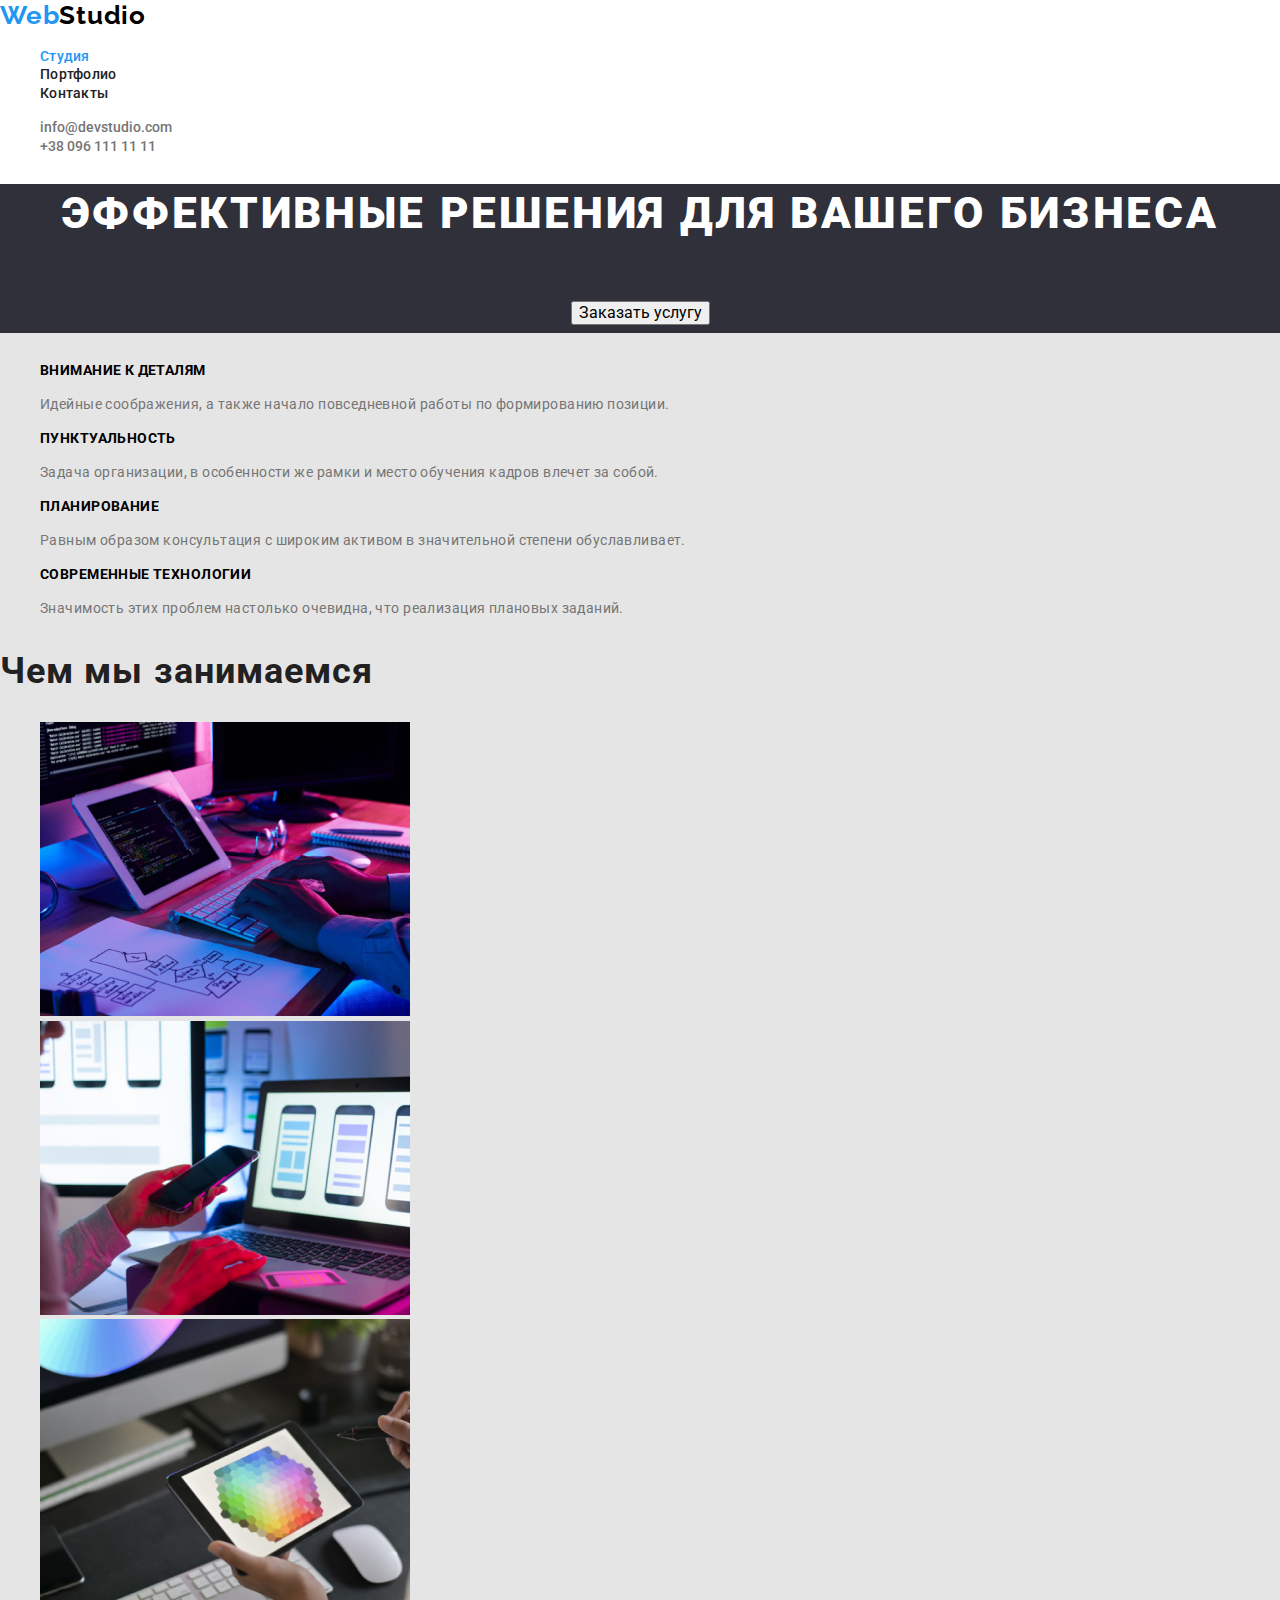
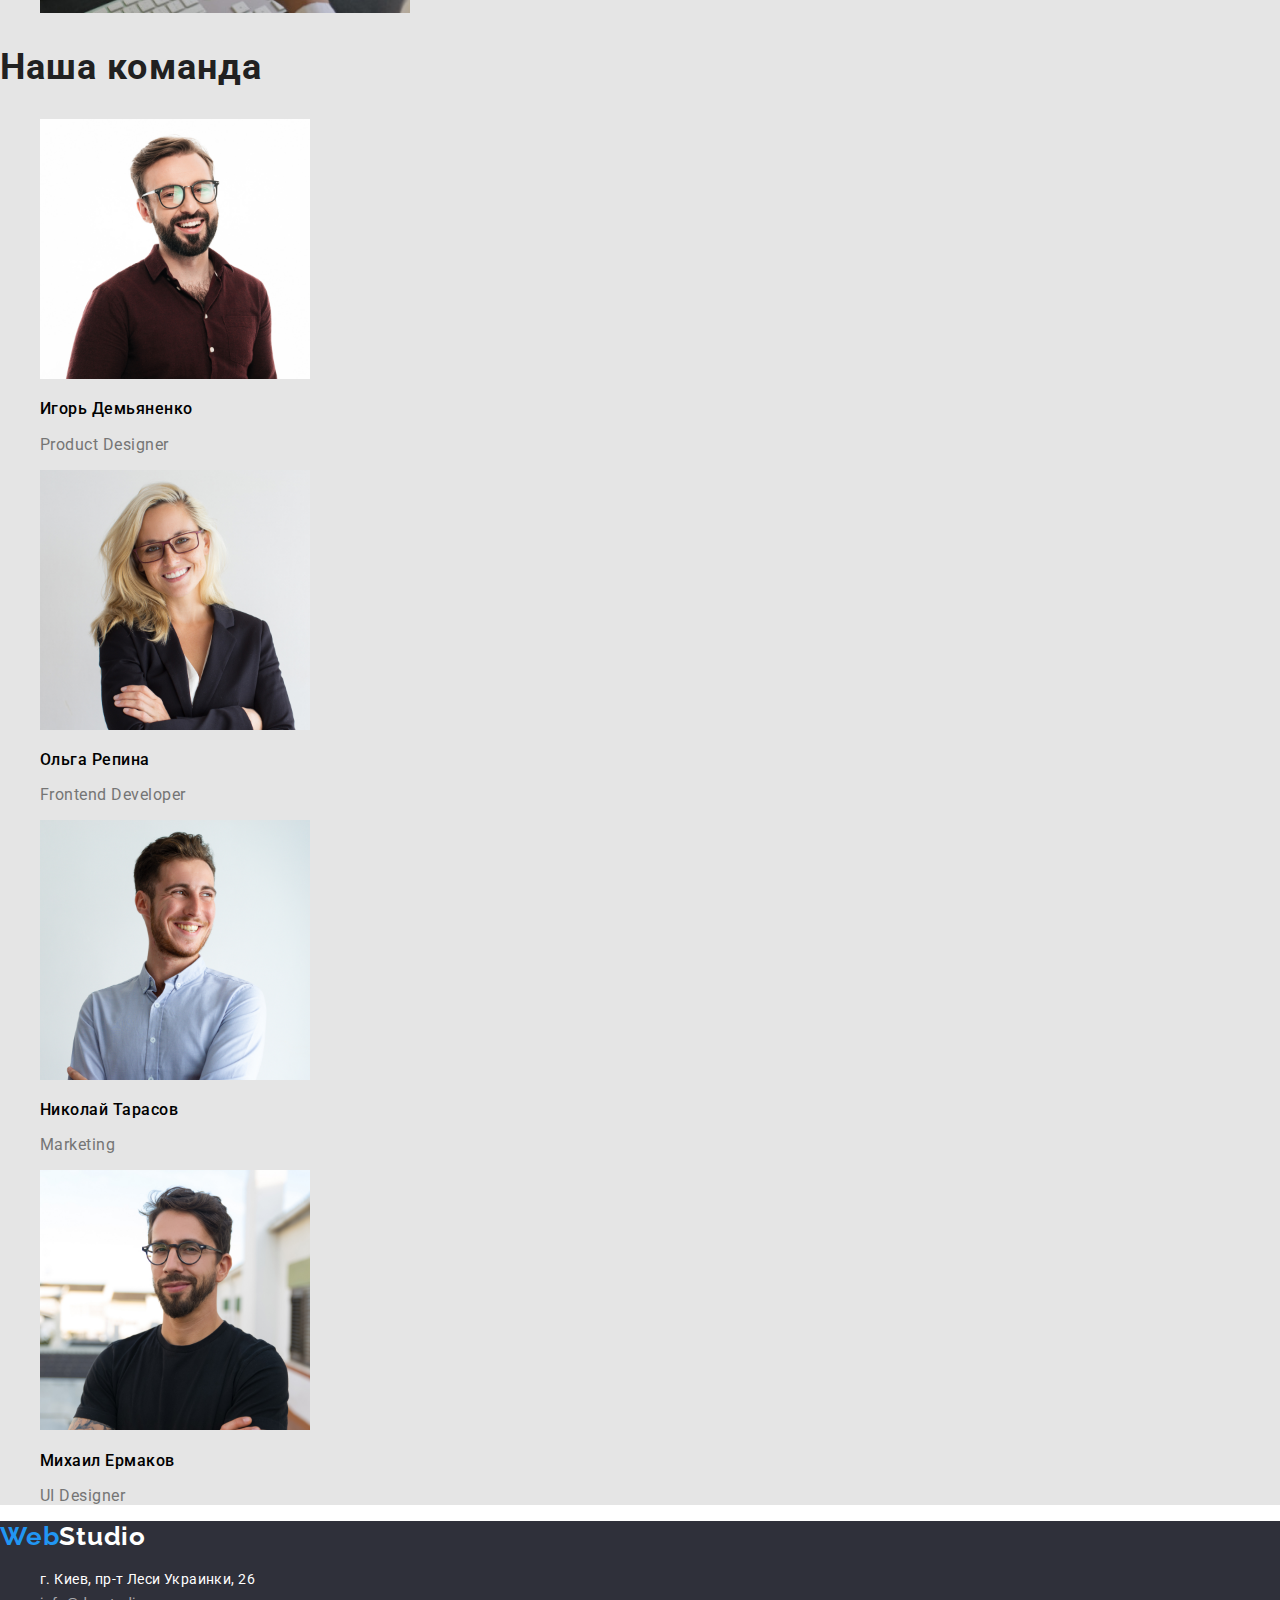
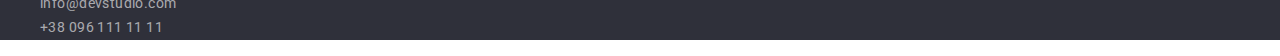
==== commit 9c1d3744: "Исправлены ошибки после проверки ментора" ====
--- a/index.html
+++ b/index.html
@@ -13,7 +13,7 @@
 <body>
     <header>
         <nav>
-            <a href="/index.html"><span class="web">Web</span><span class="studio">Studio</span></a>
+            <a href="index.html"><span class="web">Web</span><span class="studio">Studio</span></a>
             <ul>
                 <li><a class="nav-link current" href="index.html">Студия</a></li>
                 <li><a class="nav-link" href="portfolio.html">Портфолио</a></li>
@@ -29,7 +29,7 @@
   <main>  
     <!--герой-->
     <section class="hero">
-        <h1>Эффективные решения для вашего бизнеса</h1>
+        <h1 class="main-title">Эффективные решения для вашего бизнеса</h1>
         <span class="hero-button">
             <button class="button" type="button">Заказать услугу</button>
         </span>
@@ -60,7 +60,7 @@
 
     <!--чем мы занимаемся-->
     <section>
-        <span class="our-business"></span><h2>Чем мы занимаемся</h2></span>
+        <div class="our-business"><h2>Чем мы занимаемся</h2></div>
         <ul>
             <li>
                 <img src="./images/box_1.png" alt="человек набирает текст на клавиатуре" width="370">
@@ -76,7 +76,7 @@
 
     <!--карточки сотрудников-->
     <section>
-        <span class="team"><h2>Наша команда</h2></span>
+        <div class="team"><h2>Наша команда</h2></div>
         <ul class="team-cards">
             <li>
                 <img src="./images/img_team_1.jpg" alt="молодой мужчина дизайнер" width="270">
@@ -102,7 +102,7 @@
     </section>
   </main>
     <footer>
-        <a href="/index.html"><span class="web">Web</span><span class="f-studio">Studio</span></a>
+        <a href="index.html"><span class="web">Web</span><span class="f-studio">Studio</span></a>
         <ul>
             <li>
                 <address class="address">г. Киев, пр-т Леси Украинки, 26</address>
--- a/css/styles.css
+++ b/css/styles.css
@@ -6,6 +6,7 @@
   --text-color: #212121;
 }
 
+body,
 body address {
   font-family: Roboto, sans-serif;
   font-style: normal;
@@ -17,11 +18,11 @@
 li {
   list-style: none;
 }
-/* header */
+/* хедер */
 header {
   background-color: var(--header-bg-color);
 }
-/* logo webstudio*/
+/*логотип вебстудия*/
 .web,
 .studio {
   font-family: Raleway;
@@ -35,7 +36,7 @@
 .web {
   color: #2196f3;
 }
-/*navigation links*/
+/*ссылки навигации*/
 .nav-link {
   font-weight: 500;
   font-size: 14px;
@@ -60,18 +61,21 @@
 .header-contacts:hover {
   color: #2196f3;
 }
-/* hero*/
-.hero {
+
+/*стартовая страница*/
+/*герой*/
+.hero,
+.main-title {
   font-weight: 900;
   font-size: 44px;
   line-height: 1.36;
   text-align: center;
   letter-spacing: 0.06em;
   text-transform: uppercase;
-  color: #ffffff;
+  color: var(--header-bg-color);
   background-color: var(--footer-bg-color);
 }
-/* hero button*/
+/* кнопка в герое*/
 .hero-button {
   font-weight: 700;
   font-size: 16px;
@@ -84,16 +88,17 @@
 }
 .button:focus,
 .button:hover {
-  color: #ffffff;
-  background-color: #2196f3;
+  color: var(--header-bg-color);
+  background-color: var(--accent-color);
 }
 
-/*our pecularities main page*/
+/*наши особенности главная страница*/
 .peculiarities h3 {
   font-weight: 700;
   font-size: 14px;
   line-height: 1.14;
   letter-spacing: 0.03em;
+  text-transform: uppercase;
 }
 .peculiarities p {
   font-weight: 400;
@@ -102,7 +107,7 @@
   letter-spacing: 0.03em;
   color: #757575;
 }
-/*our busines*/
+/*наши занятия главная страница*/
 .our-business .team,
 h2 {
   font-weight: 700;
@@ -124,12 +129,13 @@
   letter-spacing: 0.03em;
   color: #757575;
 }
-/* portfolio-main*/
+/* страницапортфолио*/
 main {
   background-color: var(--main-bg-color);
 }
-/* cards buttons */
+/* кнопки карточек */
 .buttons {
+  font-family: inherit;
   font-weight: 500;
   font-size: 16px;
   line-height: 1.73;
@@ -141,9 +147,9 @@
 .button:focus,
 .button:hover {
   color: #ffffff;
-  background-color: #2196f3;
+  background-color: var(--accent-color);
 }
-/* portfolio cards*/
+/* карточки портфолио*/
 .pf-cards h3 {
   font-weight: 700;
   font-size: 18px;
@@ -159,7 +165,7 @@
   letter-spacing: 0.03em;
   color: #757575;
 }
-/*footer*/
+/*футер*/
 footer {
   background-color: var(--footer-bg-color);
 }
@@ -170,14 +176,14 @@
   font-size: 26px;
   line-height: 1.19;
   letter-spacing: 0.03em;
-  color: #ffffff;
+  color: var(--header-bg-color);
 }
 .address {
   font-weight: 400;
   font-size: 14px;
   line-height: 1.71;
   letter-spacing: 0.03em;
-  color: #ffffff;
+  color: var(--header-bg-color);
 }
 .footer-contacts {
   font-weight: 400;
